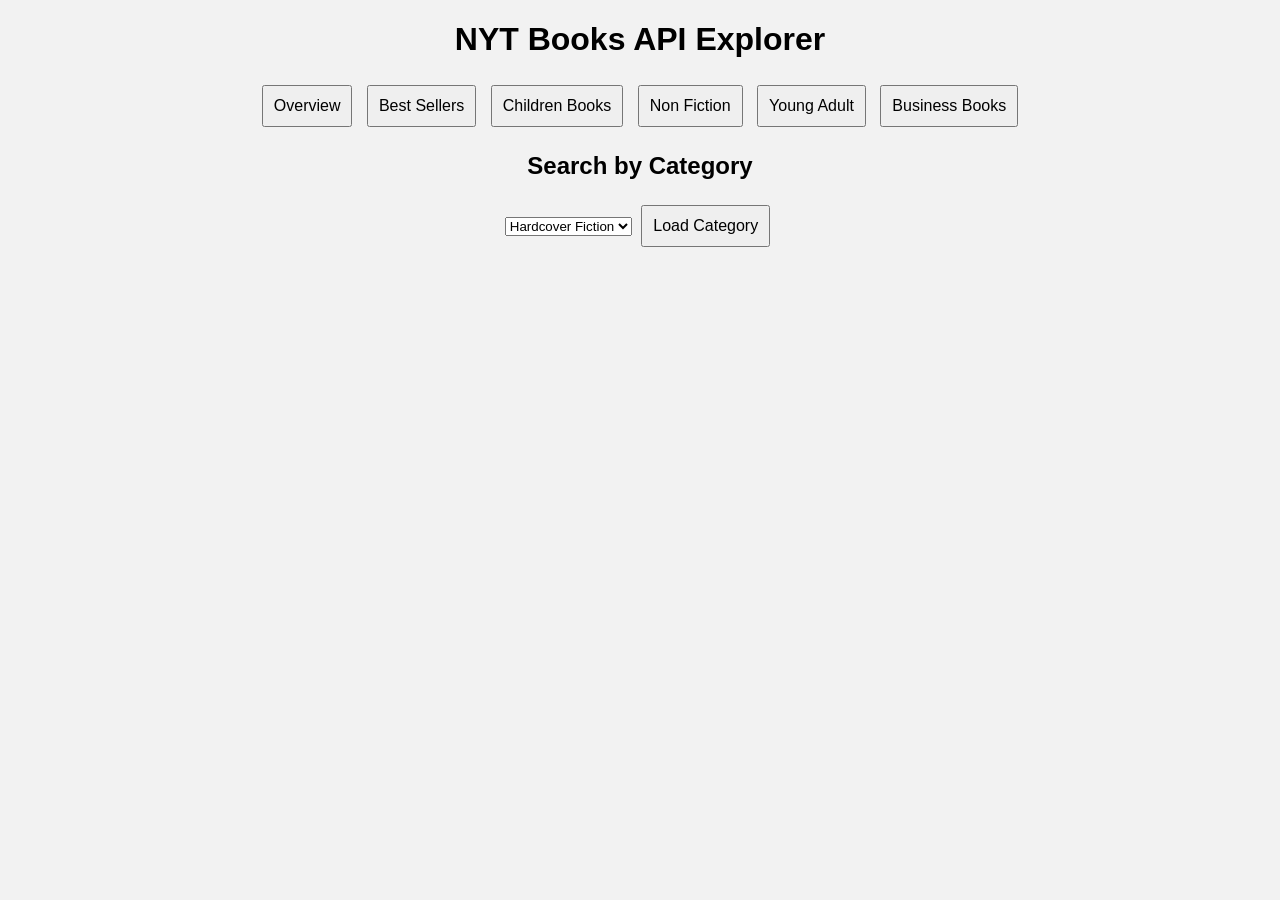
==== index.html @ 12e97cfe "first commit" ====
<!DOCTYPE html>
<html>

<head>
<meta charset="UTF-8">
<title>NYT Books API</title>
<link rel="stylesheet" href="style.css">
<link rel="manifest" href="manifest.json">
</head>

<body>

<h1>NYT Books API Explorer</h1>

<div class="menu">

<button onclick="getOverview()">Overview</button>
<button onclick="getBestSellers()">Best Sellers</button>
<button onclick="getChildrenBooks()">Children Books</button>
<button onclick="getNonFiction()">Non Fiction</button>
<button onclick="getYoungAdult()">Young Adult</button>
<button onclick="getAdvice()">Business Books</button>

</div>

<!-- Selector de categoría -->
<h2>Search by Category</h2>

<select id="categorySelect">
<option value="hardcover-fiction">Hardcover Fiction</option>
<option value="paperback-nonfiction">Non Fiction</option>
<option value="childrens-middle-grade-hardcover">Children Books</option>
<option value="young-adult-hardcover">Young Adult</option>
<option value="business-books">Business</option>
</select>

<button onclick="loadCategory()">Load Category</button>

<!-- SOLO UN RESULTS -->
<div id="results"></div>

<script src="script.js"></script>

</body>
</html>
---- style.css ----
body{
font-family:Arial;
text-align:center;
background:#f2f2f2;
}

.menu{
margin:20px;
}

button{
padding:10px;
margin:5px;
font-size:16px;
cursor:pointer;
}

#results{
display:flex;
flex-wrap:wrap;
justify-content:center;
gap:20px;
margin-top:20px;
}

.book{
background:white;
width:200px;
padding:10px;
border-radius:10px;
box-shadow:0 2px 5px rgba(0,0,0,0.2);
}

.book img{
width:100%;
border-radius:5px;
}
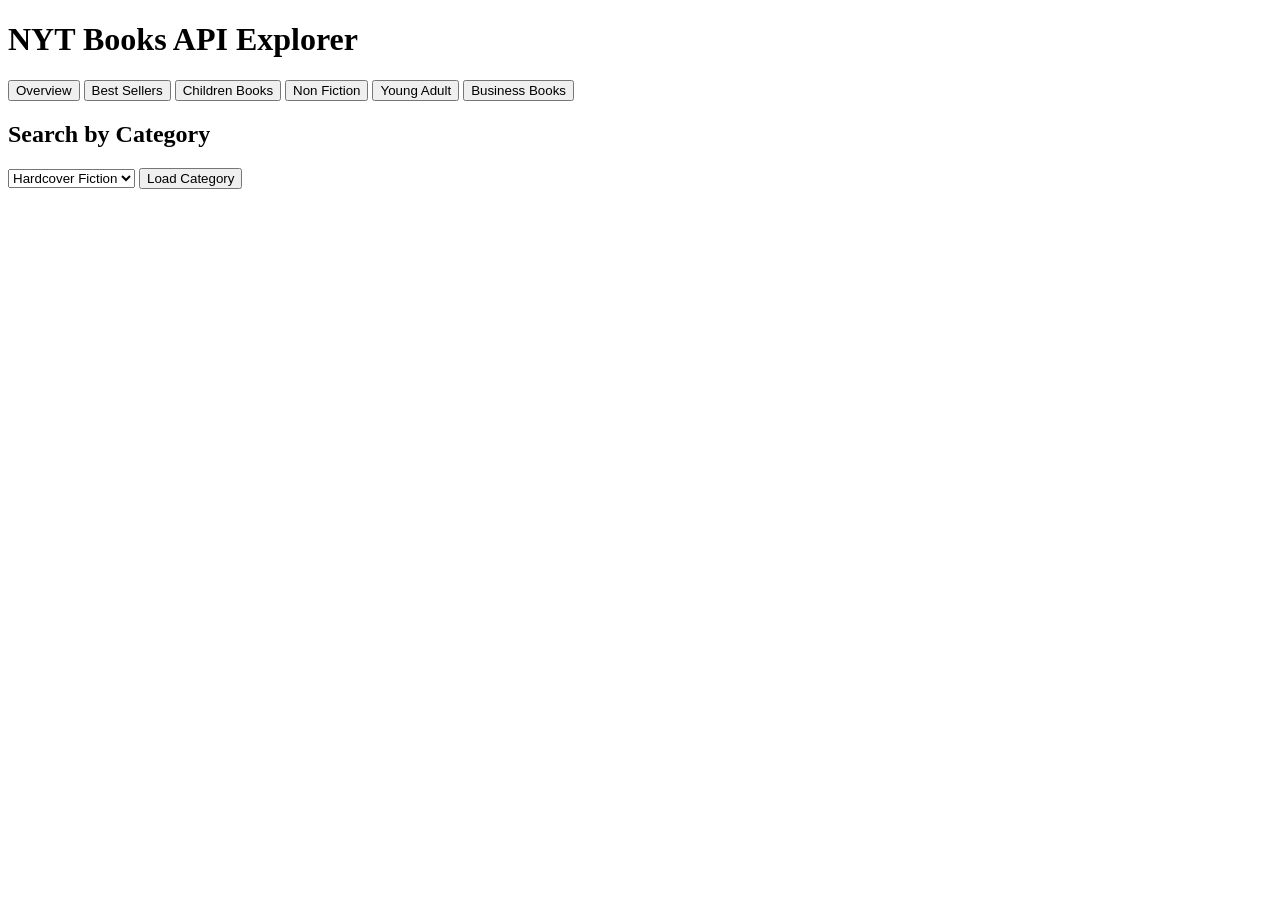
==== commit 34a713a9: "fix PWA final" ====
--- a/index.html
+++ b/index.html
@@ -4,8 +4,8 @@
 <head>
 <meta charset="UTF-8">
 <title>NYT Books API</title>
-<link rel="stylesheet" href="style.css">
-<link rel="manifest" href="manifest.json">
+<link rel="stylesheet" href="styles.css">
+<link rel="manifest" href="/public/manifest.json">
 </head>
 
 <body>
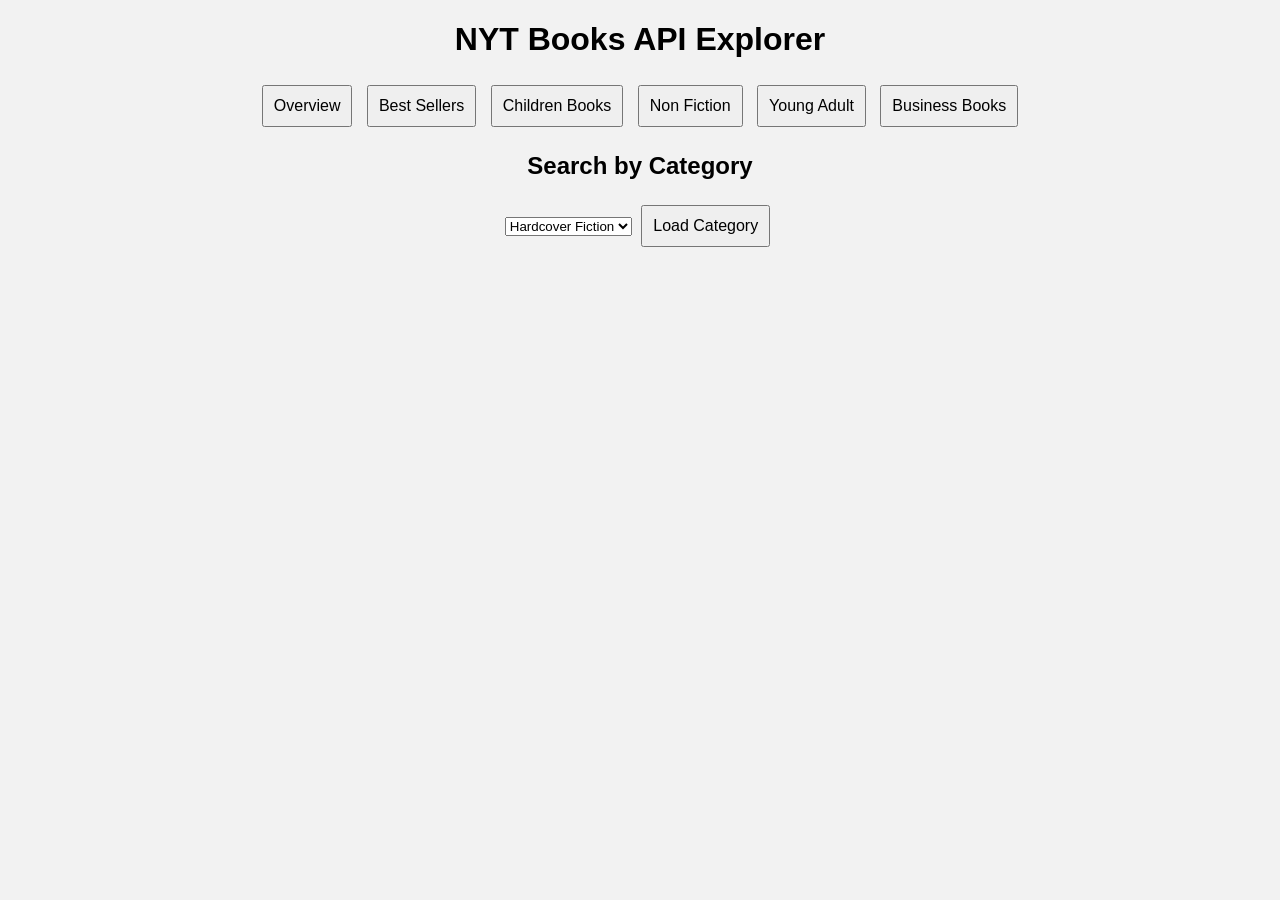
==== commit 13477a0e: "fix manifest definitivo FINAL" ====
--- a/index.html
+++ b/index.html
@@ -4,8 +4,8 @@
 <head>
 <meta charset="UTF-8">
 <title>NYT Books API</title>
-<link rel="stylesheet" href="styles.css">
-<link rel="manifest" href="/public/manifest.json">
+<link rel="stylesheet" href="style.css">
+<link rel="manifest" href="/manifest.json">
 </head>
 
 <body>
--- a/style.css
+++ b/style.css
@@ -0,0 +1,37 @@
+body{
+font-family:Arial;
+text-align:center;
+background:#f2f2f2;
+}
+
+.menu{
+margin:20px;
+}
+
+button{
+padding:10px;
+margin:5px;
+font-size:16px;
+cursor:pointer;
+}
+
+#results{
+display:flex;
+flex-wrap:wrap;
+justify-content:center;
+gap:20px;
+margin-top:20px;
+}
+
+.book{
+background:white;
+width:200px;
+padding:10px;
+border-radius:10px;
+box-shadow:0 2px 5px rgba(0,0,0,0.2);
+}
+
+.book img{
+width:100%;
+border-radius:5px;
+}
